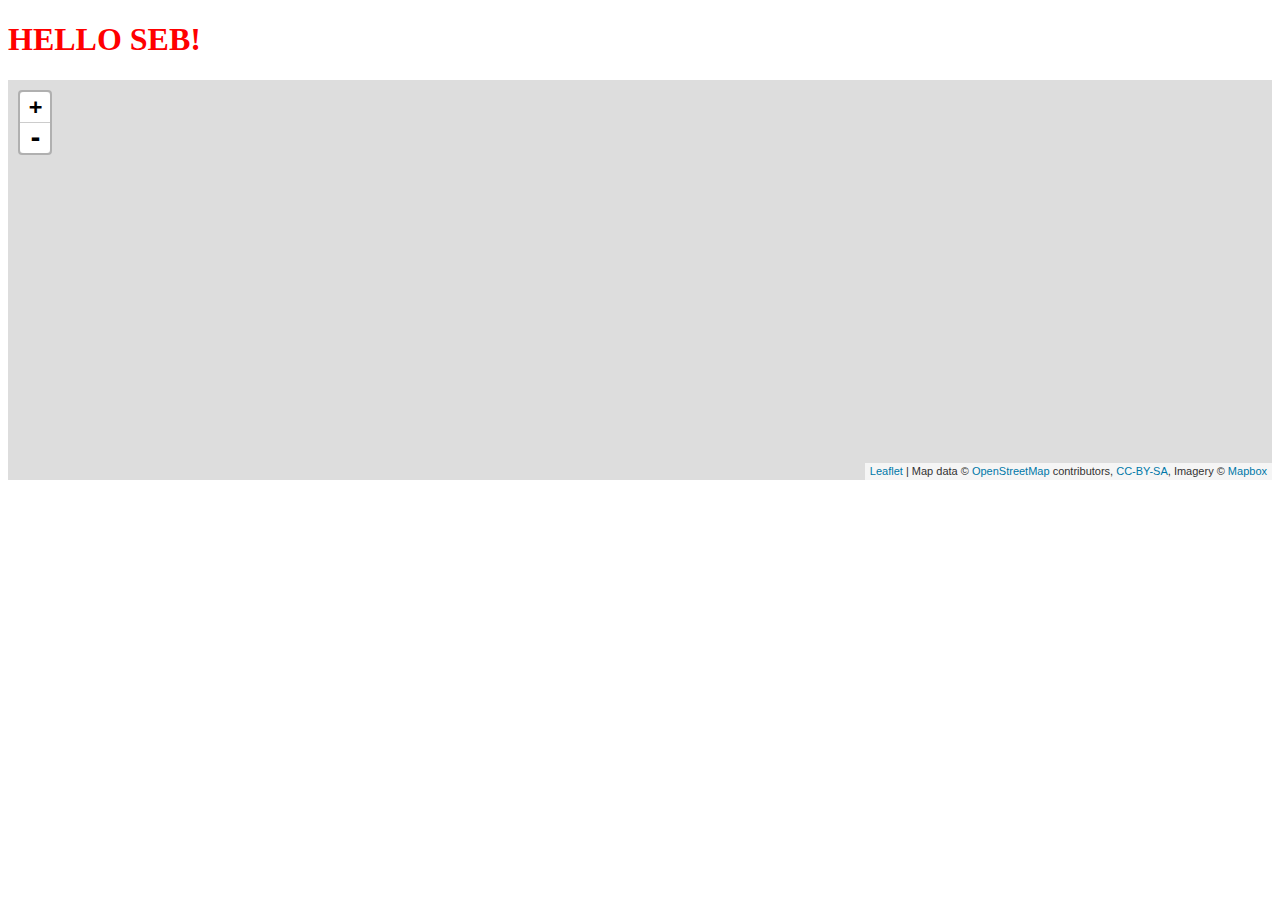
==== index.html @ 3aee73cb "integration leaflet" ====
<!DOCTYPE html>
<html>
    <head>
        <meta charset="utf-8">
        <meta description="site de visualisation de pollution sur carte openstreetmap">
<!--        <script src="https://code.jquery.com/jquery-3.2.1.js"></script>-->
<!--        mon style-->
        <link rel="stylesheet" type="text/css" href="assets/css/style.css">
<!--        leaflet-->
        <link rel="stylesheet" href="assets/css/leaflet/leaflet.css" />
        <script src="assets/js/leaflet/leaflet.js"></script>


        

        
    </head>
    <body>
    <header>
        <h1>HELLO SEB!</h1> 
    </header>
    <main>
         <div id="map"></div>
    </main>
    <footer>
<script src="assets/js/main.js"></script>
        
    </footer>
    </body>

</html>
---- assets/css/style.css ----
header{
    color: red;
        
}





/********************************/
/************* map **************/
/********************************/
#map {
    height: 400px;
}
---- assets/css/leaflet/leaflet.css ----
/* required styles */

.leaflet-pane,
.leaflet-tile,
.leaflet-marker-icon,
.leaflet-marker-shadow,
.leaflet-tile-container,
.leaflet-pane > svg,
.leaflet-pane > canvas,
.leaflet-zoom-box,
.leaflet-image-layer,
.leaflet-layer {
	position: absolute;
	left: 0;
	top: 0;
	}
.leaflet-container {
	overflow: hidden;
	}
.leaflet-tile,
.leaflet-marker-icon,
.leaflet-marker-shadow {
	-webkit-user-select: none;
	   -moz-user-select: none;
	        user-select: none;
	  -webkit-user-drag: none;
	}
/* Safari renders non-retina tile on retina better with this, but Chrome is worse */
.leaflet-safari .leaflet-tile {
	image-rendering: -webkit-optimize-contrast;
	}
/* hack that prevents hw layers "stretching" when loading new tiles */
.leaflet-safari .leaflet-tile-container {
	width: 1600px;
	height: 1600px;
	-webkit-transform-origin: 0 0;
	}
.leaflet-marker-icon,
.leaflet-marker-shadow {
	display: block;
	}
/* .leaflet-container svg: reset svg max-width decleration shipped in Joomla! (joomla.org) 3.x */
/* .leaflet-container img: map is broken in FF if you have max-width: 100% on tiles */
.leaflet-container .leaflet-overlay-pane svg,
.leaflet-container .leaflet-marker-pane img,
.leaflet-container .leaflet-shadow-pane img,
.leaflet-container .leaflet-tile-pane img,
.leaflet-container img.leaflet-image-layer {
	max-width: none !important;
	}

.leaflet-container.leaflet-touch-zoom {
	-ms-touch-action: pan-x pan-y;
	touch-action: pan-x pan-y;
	}
.leaflet-container.leaflet-touch-drag {
	-ms-touch-action: pinch-zoom;
	}
.leaflet-container.leaflet-touch-drag.leaflet-touch-zoom {
	-ms-touch-action: none;
	touch-action: none;
}
.leaflet-tile {
	filter: inherit;
	visibility: hidden;
	}
.leaflet-tile-loaded {
	visibility: inherit;
	}
.leaflet-zoom-box {
	width: 0;
	height: 0;
	-moz-box-sizing: border-box;
	     box-sizing: border-box;
	z-index: 800;
	}
/* workaround for https://bugzilla.mozilla.org/show_bug.cgi?id=888319 */
.leaflet-overlay-pane svg {
	-moz-user-select: none;
	}

.leaflet-pane         { z-index: 400; }

.leaflet-tile-pane    { z-index: 200; }
.leaflet-overlay-pane { z-index: 400; }
.leaflet-shadow-pane  { z-index: 500; }
.leaflet-marker-pane  { z-index: 600; }
.leaflet-tooltip-pane   { z-index: 650; }
.leaflet-popup-pane   { z-index: 700; }

.leaflet-map-pane canvas { z-index: 100; }
.leaflet-map-pane svg    { z-index: 200; }

.leaflet-vml-shape {
	width: 1px;
	height: 1px;
	}
.lvml {
	behavior: url(#default#VML);
	display: inline-block;
	position: absolute;
	}


/* control positioning */

.leaflet-control {
	position: relative;
	z-index: 800;
	pointer-events: visiblePainted; /* IE 9-10 doesn't have auto */
	pointer-events: auto;
	}
.leaflet-top,
.leaflet-bottom {
	position: absolute;
	z-index: 1000;
	pointer-events: none;
	}
.leaflet-top {
	top: 0;
	}
.leaflet-right {
	right: 0;
	}
.leaflet-bottom {
	bottom: 0;
	}
.leaflet-left {
	left: 0;
	}
.leaflet-control {
	float: left;
	clear: both;
	}
.leaflet-right .leaflet-control {
	float: right;
	}
.leaflet-top .leaflet-control {
	margin-top: 10px;
	}
.leaflet-bottom .leaflet-control {
	margin-bottom: 10px;
	}
.leaflet-left .leaflet-control {
	margin-left: 10px;
	}
.leaflet-right .leaflet-control {
	margin-right: 10px;
	}


/* zoom and fade animations */

.leaflet-fade-anim .leaflet-tile {
	will-change: opacity;
	}
.leaflet-fade-anim .leaflet-popup {
	opacity: 0;
	-webkit-transition: opacity 0.2s linear;
	   -moz-transition: opacity 0.2s linear;
	     -o-transition: opacity 0.2s linear;
	        transition: opacity 0.2s linear;
	}
.leaflet-fade-anim .leaflet-map-pane .leaflet-popup {
	opacity: 1;
	}
.leaflet-zoom-animated {
	-webkit-transform-origin: 0 0;
	    -ms-transform-origin: 0 0;
	        transform-origin: 0 0;
	}
.leaflet-zoom-anim .leaflet-zoom-animated {
	will-change: transform;
	}
.leaflet-zoom-anim .leaflet-zoom-animated {
	-webkit-transition: -webkit-transform 0.25s cubic-bezier(0,0,0.25,1);
	   -moz-transition:    -moz-transform 0.25s cubic-bezier(0,0,0.25,1);
	     -o-transition:      -o-transform 0.25s cubic-bezier(0,0,0.25,1);
	        transition:         transform 0.25s cubic-bezier(0,0,0.25,1);
	}
.leaflet-zoom-anim .leaflet-tile,
.leaflet-pan-anim .leaflet-tile {
	-webkit-transition: none;
	   -moz-transition: none;
	     -o-transition: none;
	        transition: none;
	}

.leaflet-zoom-anim .leaflet-zoom-hide {
	visibility: hidden;
	}


/* cursors */

.leaflet-interactive {
	cursor: pointer;
	}
.leaflet-grab {
	cursor: -webkit-grab;
	cursor:    -moz-grab;
	}
.leaflet-crosshair,
.leaflet-crosshair .leaflet-interactive {
	cursor: crosshair;
	}
.leaflet-popup-pane,
.leaflet-control {
	cursor: auto;
	}
.leaflet-dragging .leaflet-grab,
.leaflet-dragging .leaflet-grab .leaflet-interactive,
.leaflet-dragging .leaflet-marker-draggable {
	cursor: move;
	cursor: -webkit-grabbing;
	cursor:    -moz-grabbing;
	}

/* marker & overlays interactivity */
.leaflet-marker-icon,
.leaflet-marker-shadow,
.leaflet-image-layer,
.leaflet-pane > svg path,
.leaflet-tile-container {
	pointer-events: none;
	}

.leaflet-marker-icon.leaflet-interactive,
.leaflet-image-layer.leaflet-interactive,
.leaflet-pane > svg path.leaflet-interactive {
	pointer-events: visiblePainted; /* IE 9-10 doesn't have auto */
	pointer-events: auto;
	}

/* visual tweaks */

.leaflet-container {
	background: #ddd;
	outline: 0;
	}
.leaflet-container a {
	color: #0078A8;
	}
.leaflet-container a.leaflet-active {
	outline: 2px solid orange;
	}
.leaflet-zoom-box {
	border: 2px dotted #38f;
	background: rgba(255,255,255,0.5);
	}


/* general typography */
.leaflet-container {
	font: 12px/1.5 "Helvetica Neue", Arial, Helvetica, sans-serif;
	}


/* general toolbar styles */

.leaflet-bar {
	box-shadow: 0 1px 5px rgba(0,0,0,0.65);
	border-radius: 4px;
	}
.leaflet-bar a,
.leaflet-bar a:hover {
	background-color: #fff;
	border-bottom: 1px solid #ccc;
	width: 26px;
	height: 26px;
	line-height: 26px;
	display: block;
	text-align: center;
	text-decoration: none;
	color: black;
	}
.leaflet-bar a,
.leaflet-control-layers-toggle {
	background-position: 50% 50%;
	background-repeat: no-repeat;
	display: block;
	}
.leaflet-bar a:hover {
	background-color: #f4f4f4;
	}
.leaflet-bar a:first-child {
	border-top-left-radius: 4px;
	border-top-right-radius: 4px;
	}
.leaflet-bar a:last-child {
	border-bottom-left-radius: 4px;
	border-bottom-right-radius: 4px;
	border-bottom: none;
	}
.leaflet-bar a.leaflet-disabled {
	cursor: default;
	background-color: #f4f4f4;
	color: #bbb;
	}

.leaflet-touch .leaflet-bar a {
	width: 30px;
	height: 30px;
	line-height: 30px;
	}


/* zoom control */

.leaflet-control-zoom-in,
.leaflet-control-zoom-out {
	font: bold 18px 'Lucida Console', Monaco, monospace;
	text-indent: 1px;
	}
.leaflet-control-zoom-out {
	font-size: 20px;
	}

.leaflet-touch .leaflet-control-zoom-in {
	font-size: 22px;
	}
.leaflet-touch .leaflet-control-zoom-out {
	font-size: 24px;
	}


/* layers control */

.leaflet-control-layers {
	box-shadow: 0 1px 5px rgba(0,0,0,0.4);
	background: #fff;
	border-radius: 5px;
	}
.leaflet-control-layers-toggle {
	background-image: url(images/layers.png);
	width: 36px;
	height: 36px;
	}
.leaflet-retina .leaflet-control-layers-toggle {
	background-image: url(images/layers-2x.png);
	background-size: 26px 26px;
	}
.leaflet-touch .leaflet-control-layers-toggle {
	width: 44px;
	height: 44px;
	}
.leaflet-control-layers .leaflet-control-layers-list,
.leaflet-control-layers-expanded .leaflet-control-layers-toggle {
	display: none;
	}
.leaflet-control-layers-expanded .leaflet-control-layers-list {
	display: block;
	position: relative;
	}
.leaflet-control-layers-expanded {
	padding: 6px 10px 6px 6px;
	color: #333;
	background: #fff;
	}
.leaflet-control-layers-scrollbar {
	overflow-y: scroll;
	padding-right: 5px;
	}
.leaflet-control-layers-selector {
	margin-top: 2px;
	position: relative;
	top: 1px;
	}
.leaflet-control-layers label {
	display: block;
	}
.leaflet-control-layers-separator {
	height: 0;
	border-top: 1px solid #ddd;
	margin: 5px -10px 5px -6px;
	}

/* Default icon URLs */
.leaflet-default-icon-path {
	background-image: url(images/marker-icon.png);
	}


/* attribution and scale controls */

.leaflet-container .leaflet-control-attribution {
	background: #fff;
	background: rgba(255, 255, 255, 0.7);
	margin: 0;
	}
.leaflet-control-attribution,
.leaflet-control-scale-line {
	padding: 0 5px;
	color: #333;
	}
.leaflet-control-attribution a {
	text-decoration: none;
	}
.leaflet-control-attribution a:hover {
	text-decoration: underline;
	}
.leaflet-container .leaflet-control-attribution,
.leaflet-container .leaflet-control-scale {
	font-size: 11px;
	}
.leaflet-left .leaflet-control-scale {
	margin-left: 5px;
	}
.leaflet-bottom .leaflet-control-scale {
	margin-bottom: 5px;
	}
.leaflet-control-scale-line {
	border: 2px solid #777;
	border-top: none;
	line-height: 1.1;
	padding: 2px 5px 1px;
	font-size: 11px;
	white-space: nowrap;
	overflow: hidden;
	-moz-box-sizing: border-box;
	     box-sizing: border-box;

	background: #fff;
	background: rgba(255, 255, 255, 0.5);
	}
.leaflet-control-scale-line:not(:first-child) {
	border-top: 2px solid #777;
	border-bottom: none;
	margin-top: -2px;
	}
.leaflet-control-scale-line:not(:first-child):not(:last-child) {
	border-bottom: 2px solid #777;
	}

.leaflet-touch .leaflet-control-attribution,
.leaflet-touch .leaflet-control-layers,
.leaflet-touch .leaflet-bar {
	box-shadow: none;
	}
.leaflet-touch .leaflet-control-layers,
.leaflet-touch .leaflet-bar {
	border: 2px solid rgba(0,0,0,0.2);
	background-clip: padding-box;
	}


/* popup */

.leaflet-popup {
	position: absolute;
	text-align: center;
	margin-bottom: 20px;
	}
.leaflet-popup-content-wrapper {
	padding: 1px;
	text-align: left;
	border-radius: 12px;
	}
.leaflet-popup-content {
	margin: 13px 19px;
	line-height: 1.4;
	}
.leaflet-popup-content p {
	margin: 18px 0;
	}
.leaflet-popup-tip-container {
	width: 40px;
	height: 20px;
	position: absolute;
	left: 50%;
	margin-left: -20px;
	overflow: hidden;
	pointer-events: none;
	}
.leaflet-popup-tip {
	width: 17px;
	height: 17px;
	padding: 1px;

	margin: -10px auto 0;

	-webkit-transform: rotate(45deg);
	   -moz-transform: rotate(45deg);
	    -ms-transform: rotate(45deg);
	     -o-transform: rotate(45deg);
	        transform: rotate(45deg);
	}
.leaflet-popup-content-wrapper,
.leaflet-popup-tip {
	background: white;
	color: #333;
	box-shadow: 0 3px 14px rgba(0,0,0,0.4);
	}
.leaflet-container a.leaflet-popup-close-button {
	position: absolute;
	top: 0;
	right: 0;
	padding: 4px 4px 0 0;
	border: none;
	text-align: center;
	width: 18px;
	height: 14px;
	font: 16px/14px Tahoma, Verdana, sans-serif;
	color: #c3c3c3;
	text-decoration: none;
	font-weight: bold;
	background: transparent;
	}
.leaflet-container a.leaflet-popup-close-button:hover {
	color: #999;
	}
.leaflet-popup-scrolled {
	overflow: auto;
	border-bottom: 1px solid #ddd;
	border-top: 1px solid #ddd;
	}

.leaflet-oldie .leaflet-popup-content-wrapper {
	zoom: 1;
	}
.leaflet-oldie .leaflet-popup-tip {
	width: 24px;
	margin: 0 auto;

	-ms-filter: "progid:DXImageTransform.Microsoft.Matrix(M11=0.70710678, M12=0.70710678, M21=-0.70710678, M22=0.70710678)";
	filter: progid:DXImageTransform.Microsoft.Matrix(M11=0.70710678, M12=0.70710678, M21=-0.70710678, M22=0.70710678);
	}
.leaflet-oldie .leaflet-popup-tip-container {
	margin-top: -1px;
	}

.leaflet-oldie .leaflet-control-zoom,
.leaflet-oldie .leaflet-control-layers,
.leaflet-oldie .leaflet-popup-content-wrapper,
.leaflet-oldie .leaflet-popup-tip {
	border: 1px solid #999;
	}


/* div icon */

.leaflet-div-icon {
	background: #fff;
	border: 1px solid #666;
	}


/* Tooltip */
/* Base styles for the element that has a tooltip */
.leaflet-tooltip {
	position: absolute;
	padding: 6px;
	background-color: #fff;
	border: 1px solid #fff;
	border-radius: 3px;
	color: #222;
	white-space: nowrap;
	-webkit-user-select: none;
	-moz-user-select: none;
	-ms-user-select: none;
	user-select: none;
	pointer-events: none;
	box-shadow: 0 1px 3px rgba(0,0,0,0.4);
	}
.leaflet-tooltip.leaflet-clickable {
	cursor: pointer;
	pointer-events: auto;
	}
.leaflet-tooltip-top:before,
.leaflet-tooltip-bottom:before,
.leaflet-tooltip-left:before,
.leaflet-tooltip-right:before {
	position: absolute;
	pointer-events: none;
	border: 6px solid transparent;
	background: transparent;
	content: "";
	}

/* Directions */

.leaflet-tooltip-bottom {
	margin-top: 6px;
}
.leaflet-tooltip-top {
	margin-top: -6px;
}
.leaflet-tooltip-bottom:before,
.leaflet-tooltip-top:before {
	left: 50%;
	margin-left: -6px;
	}
.leaflet-tooltip-top:before {
	bottom: 0;
	margin-bottom: -12px;
	border-top-color: #fff;
	}
.leaflet-tooltip-bottom:before {
	top: 0;
	margin-top: -12px;
	margin-left: -6px;
	border-bottom-color: #fff;
	}
.leaflet-tooltip-left {
	margin-left: -6px;
}
.leaflet-tooltip-right {
	margin-left: 6px;
}
.leaflet-tooltip-left:before,
.leaflet-tooltip-right:before {
	top: 50%;
	margin-top: -6px;
	}
.leaflet-tooltip-left:before {
	right: 0;
	margin-right: -12px;
	border-left-color: #fff;
	}
.leaflet-tooltip-right:before {
	left: 0;
	margin-left: -12px;
	border-right-color: #fff;
	}
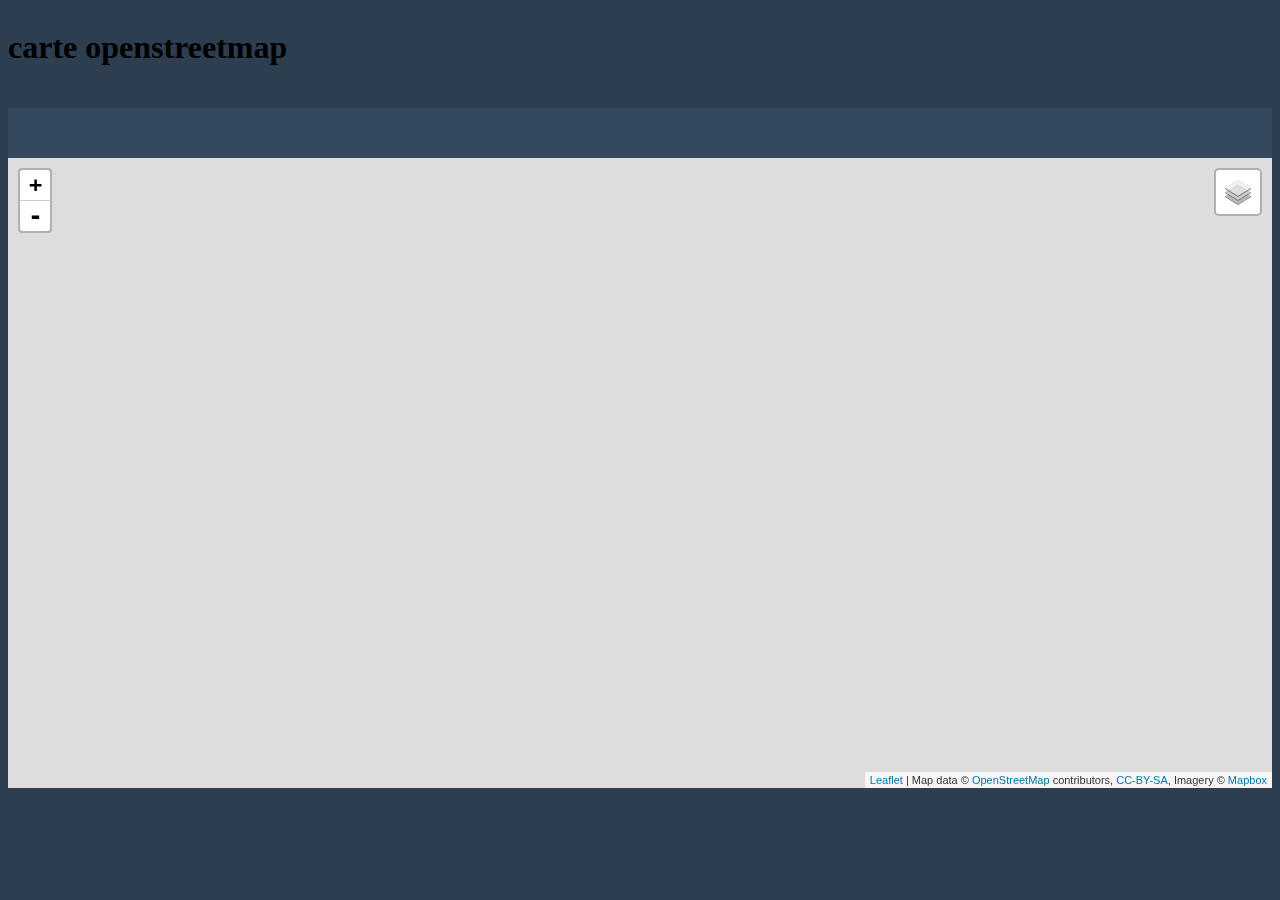
==== commit 2845ba5d: "add local" ====
--- a/index.html
+++ b/index.html
@@ -16,16 +16,17 @@
         
     </head>
     <body>
-    <header>
-        <h1>HELLO SEB!</h1> 
-    </header>
-    <main>
-         <div id="map"></div>
-    </main>
-    <footer>
-<script src="assets/js/main.js"></script>
-        
-    </footer>
+        <header>
+            <span id="infoposition"></span>
+
+            <h1>carte openstreetmap</h1> 
+        </header>
+        <main>
+             <section id="maMap"></section>
+        </main>
+        <footer>
+            <script src="assets/js/main.js"></script>
+        </footer>
     </body>
 
 </html>--- a/assets/css/style.css
+++ b/assets/css/style.css
@@ -1,7 +1,3 @@
-header{
-    color: red;
-        
-}
 
 
 
@@ -10,6 +6,44 @@
 /********************************/
 /************* map **************/
 /********************************/
-#map {
-    height: 400px;
+#maMap {
+    height: 70vh;
+}
+#infoposition{
+    color: white;
+}
+
+
+/********************************/
+/*********** general ************/
+/********************************/
+body{
+    background-color: #2c3e50;
+}
+
+/********************************/
+/************* main *************/
+/********************************/
+
+main{
+    background-color: #34495e;
+    height: 450px;
+    padding-top: 50px;
+}
+
+
+
+/************ header ************/
+header{
+    display: flex;
+    height: 100px;
+    background-color: #2c3e50;
+}
+
+
+/************ footer ************/
+footer{
+    display: flex;
+    height: 200px;
+    background-color: #2c3e50;
 }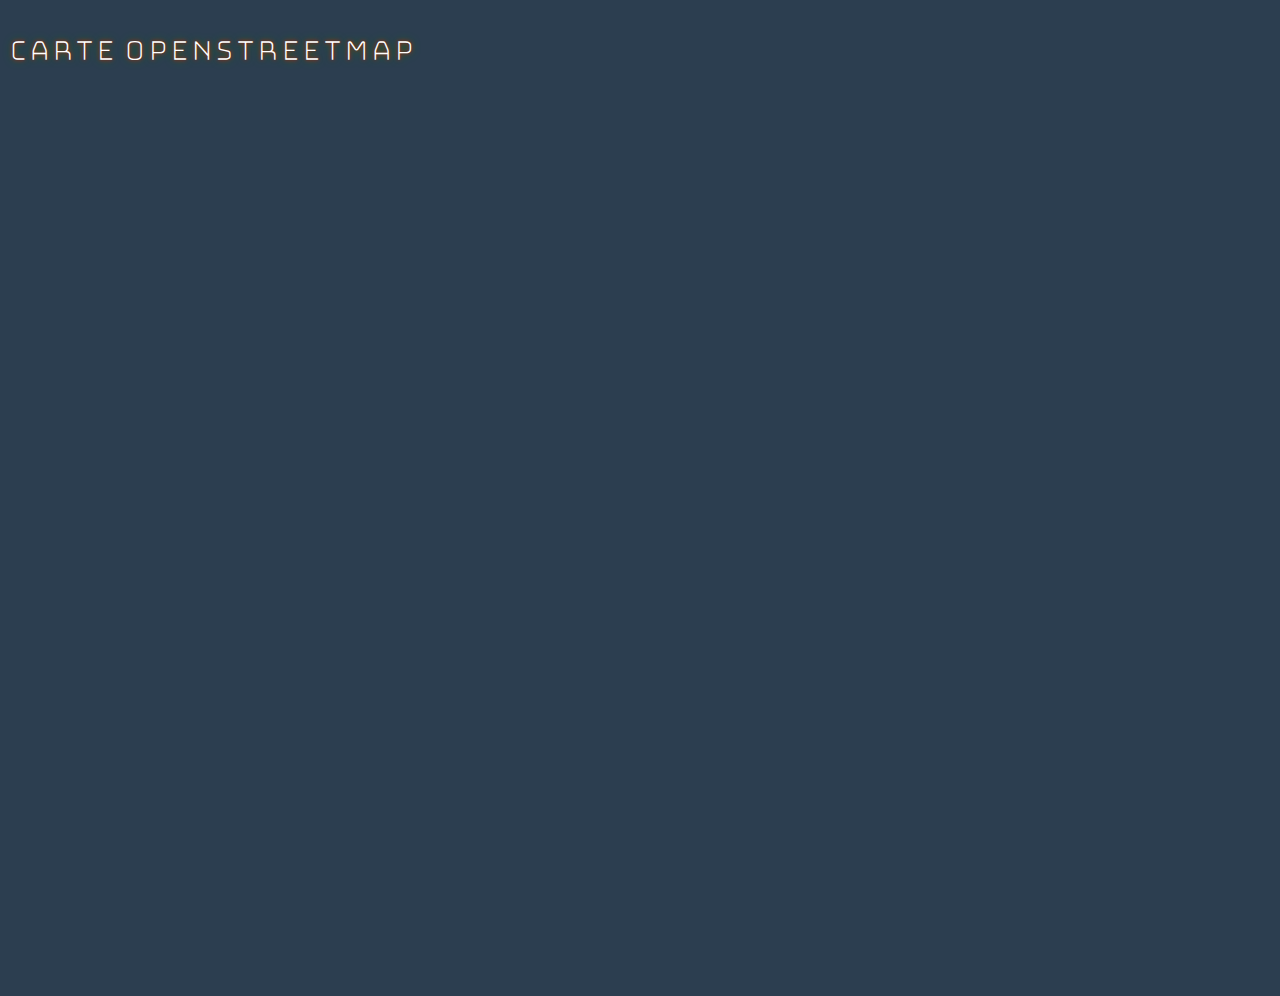
==== commit 202edf62: "ajout localisation et requette http" ====
--- a/index.html
+++ b/index.html
@@ -3,7 +3,7 @@
     <head>
         <meta charset="utf-8">
         <meta description="site de visualisation de pollution sur carte openstreetmap">
-<!--        <script src="https://code.jquery.com/jquery-3.2.1.js"></script>-->
+        <script src="https://code.jquery.com/jquery-3.2.1.js"></script>
 <!--        mon style-->
         <link rel="stylesheet" type="text/css" href="assets/css/style.css">
 <!--        leaflet-->
@@ -17,8 +17,6 @@
     </head>
     <body>
         <header>
-            <span id="infoposition"></span>
-
             <h1>carte openstreetmap</h1> 
         </header>
         <main>
--- a/assets/css/style.css
+++ b/assets/css/style.css
@@ -1,6 +1,8 @@
+/********************************/
+/************ fonts *************/
+/********************************/
 
-
-
+@import url('https://fonts.googleapis.com/css?family=Bungee+Hairline');
 
 
 /********************************/
@@ -9,9 +11,6 @@
 #maMap {
     height: 70vh;
 }
-#infoposition{
-    color: white;
-}
 
 
 /********************************/
@@ -19,6 +18,7 @@
 /********************************/
 body{
     background-color: #2c3e50;
+    font-family: 'Bungee Hairline', cursive;
 }
 
 /********************************/
@@ -26,8 +26,7 @@
 /********************************/
 
 main{
-    background-color: #34495e;
-    height: 450px;
+    height: auto;
     padding-top: 50px;
 }
 
@@ -38,6 +37,10 @@
     display: flex;
     height: 100px;
     background-color: #2c3e50;
+    color: white;
+}
+header h1{
+    text-shadow: 0px 0px 8px green, 0px 0px 4px red;
 }
 
 
